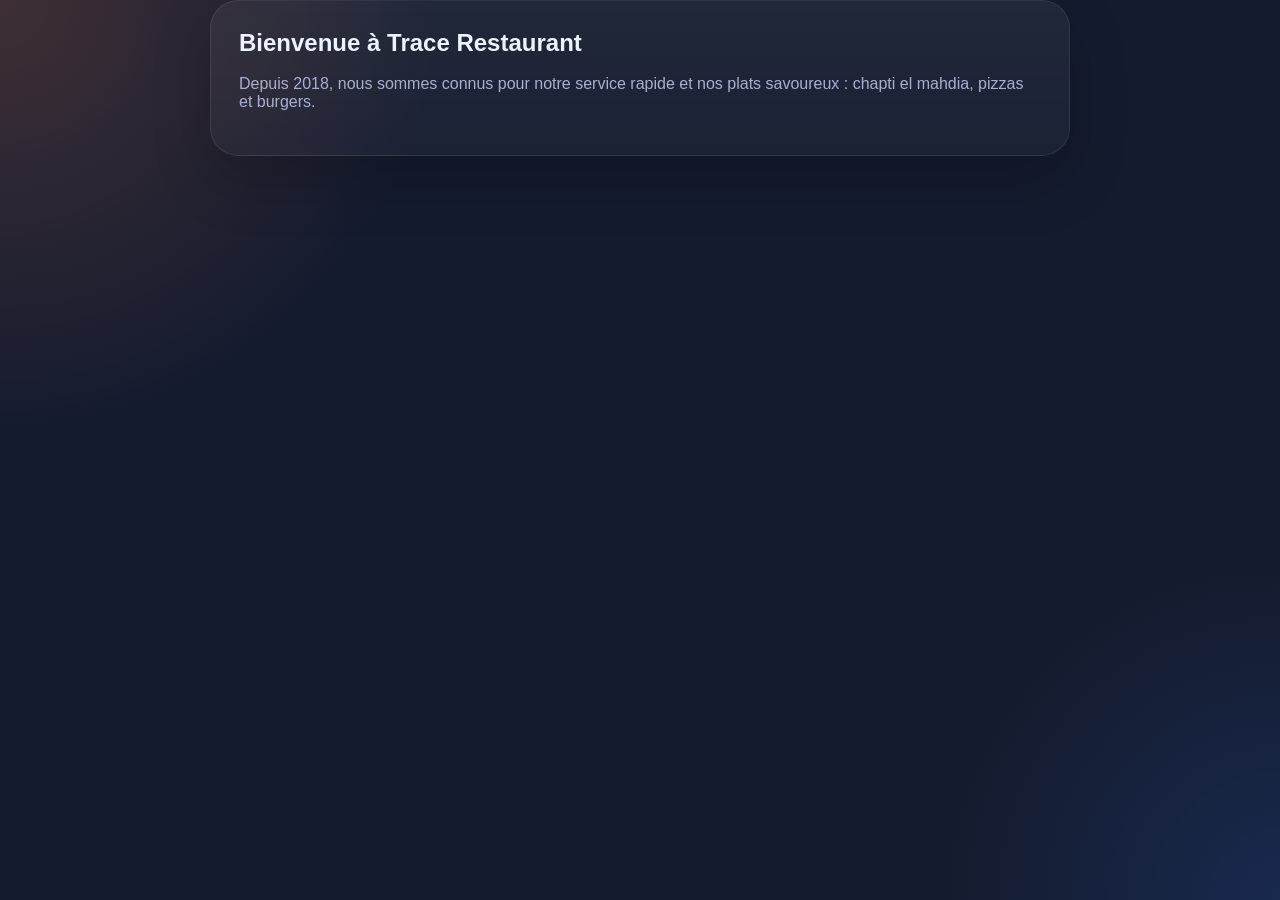
==== accuiel.html @ 1aa14661 "Add files via upload" ====
<!DOCTYPE html>
<html lang="en">
  <head>
    <meta charset="UTF-8" />
    <meta http-equiv="X-UA-Compatible" content="IE=edge" />
    <meta name="viewport" content="width=device-width, initial-scale=1.0" />
    <link rel="stylesheet" href="style.css" />
    <title>Accueil</title>
  </head>
  <body>
    <main class="page-panel">
      <h2>Bienvenue à Trace Restaurant</h2>
      <p>
        Depuis 2018, nous sommes connus pour notre service rapide et nos plats
        savoureux : chapti el mahdia, pizzas et burgers.
      </p>
    </main>
  </body>
</html>
---- style.css ----
:root {
  color-scheme: dark;
  font-family: Inter, Arial, sans-serif;
  --bg: #141b2e;
  --surface: rgba(255, 255, 255, 0.08);
  --surface-strong: rgba(255, 255, 255, 0.12);
  --text: #edf2ff;
  --muted: #a7b0d0;
  --accent: #ff8f72;
  --accent-strong: #ffb56b;
  --border: rgba(255, 255, 255, 0.14);
}

* {
  box-sizing: border-box;
}

html,
body {
  margin: 0;
  min-height: 100%;
}

body {
  background: radial-gradient(circle at top left, rgba(255, 139, 90, 0.18), transparent 28%),
    radial-gradient(circle at bottom right, rgba(51, 121, 255, 0.15), transparent 22%),
    var(--bg);
  color: var(--text);
  display: flex;
  justify-content: center;
  font-family: Inter, Arial, sans-serif;
}

.page-shell {
  width: min(1120px, calc(100% - 32px));
  display: flex;
  flex-direction: column;
  gap: 18px;
  padding: 20px 0;
}

.topbar {
  display: flex;
  align-items: center;
  justify-content: space-between;
  gap: 16px;
  padding: 18px 24px;
  border-radius: 24px;
  background: linear-gradient(135deg, rgba(255, 255, 255, 0.06), rgba(255, 255, 255, 0.04));
  border: 1px solid var(--border);
  backdrop-filter: blur(16px);
}

.brand h1 {
  margin: 0 0 6px;
  font-size: clamp(1.8rem, 2.4vw, 2.8rem);
}

.brand p {
  margin: 0;
  color: var(--muted);
  font-size: 0.98rem;
}

.actions {
  display: flex;
  gap: 12px;
  flex-wrap: wrap;
}

.main-nav {
  display: flex;
  flex-wrap: wrap;
  gap: 12px;
  justify-content: center;
  padding: 12px 16px;
  border-radius: 18px;
  background: rgba(255, 255, 255, 0.05);
  border: 1px solid rgba(255, 255, 255, 0.08);
}

.nav-link,
.button {
  color: var(--text);
  text-decoration: none;
  display: inline-flex;
  align-items: center;
  justify-content: center;
  padding: 10px 18px;
  border-radius: 999px;
  font-weight: 600;
  transition: transform 0.2s ease, background 0.2s ease, color 0.2s ease;
}

.nav-link {
  background: rgba(255, 255, 255, 0.06);
  border: 1px solid rgba(255, 255, 255, 0.08);
}

.nav-link:hover,
.button:hover {
  transform: translateY(-1px);
  background: rgba(255, 255, 255, 0.12);
}

.button.secondary {
  background: rgba(255, 255, 255, 0.08);
  border: 1px solid rgba(255, 255, 255, 0.1);
}

.content-frame {
  min-height: 62vh;
  border-radius: 28px;
  overflow: hidden;
  box-shadow: 0 32px 80px rgba(0, 0, 0, 0.25);
  border: 1px solid rgba(255, 255, 255, 0.06);
}

iframe {
  width: 100%;
  height: 100%;
  border: none;
  min-height: 62vh;
  display: block;
  background: linear-gradient(135deg, #ff7b92 0%, #ffb56b 100%);
}

footer {
  text-align: center;
  padding: 16px 0;
  border-radius: 20px;
  background: linear-gradient(135deg, rgba(255, 255, 255, 0.04), rgba(255, 255, 255, 0.02));
  border: 1px solid rgba(255, 255, 255, 0.08);
  color: var(--muted);
}

.page-panel {
  width: min(860px, calc(100% - 32px));
  margin: 0 auto;
  padding: 28px;
  border-radius: 28px;
  background: linear-gradient(180deg, rgba(255, 255, 255, 0.06), rgba(255, 255, 255, 0.03));
  border: 1px solid rgba(255, 255, 255, 0.08);
  box-shadow: 0 24px 60px rgba(0, 0, 0, 0.18);
}

.page-panel h1,
.page-panel h2,
.page-panel h3 {
  margin: 0 0 18px;
  color: var(--text);
}

.page-panel p,
.page-panel li,
.page-panel label {
  color: var(--muted);
}

.page-panel form {
  display: grid;
  gap: 16px;
}

.form-card {
  background: rgba(255, 255, 255, 0.06);
  border: 1px solid rgba(255, 255, 255, 0.1);
  border-radius: 20px;
  padding: 22px;
}

.field {
  display: grid;
  gap: 8px;
}

.field label {
  font-size: 0.95rem;
}

.field input,
.field textarea {
  width: 100%;
  padding: 12px 14px;
  border: 1px solid rgba(255, 255, 255, 0.12);
  border-radius: 14px;
  background: rgba(255, 255, 255, 0.04);
  color: var(--text);
}

.field input:focus,
.field textarea:focus {
  outline: none;
  border-color: rgba(255, 143, 114, 0.95);
  box-shadow: 0 0 0 4px rgba(255, 143, 114, 0.12);
}

button {
  cursor: pointer;
  border: none;
  border-radius: 14px;
  padding: 12px 18px;
  background: linear-gradient(135deg, var(--accent), var(--accent-strong));
  color: #1b1f2b;
  font-weight: 700;
}

button[type="reset"] {
  background: rgba(255, 255, 255, 0.08);
  color: var(--text);
}

.buttons {
  display: flex;
  flex-wrap: wrap;
  gap: 12px;
}

button:hover {
  opacity: 0.95;
}

.contact-details {
  margin-top: 18px;
  color: var(--muted);
  line-height: 1.8;
}

@media (max-width: 720px) {
  .topbar,
  .main-nav,
  .page-shell {
    padding: 16px;
  }

  .topbar {
    flex-direction: column;
    align-items: flex-start;
  }

  .actions {
    width: 100%;
    justify-content: center;
  }

  .page-panel {
    width: calc(100% - 24px);
    padding: 20px;
  }
}
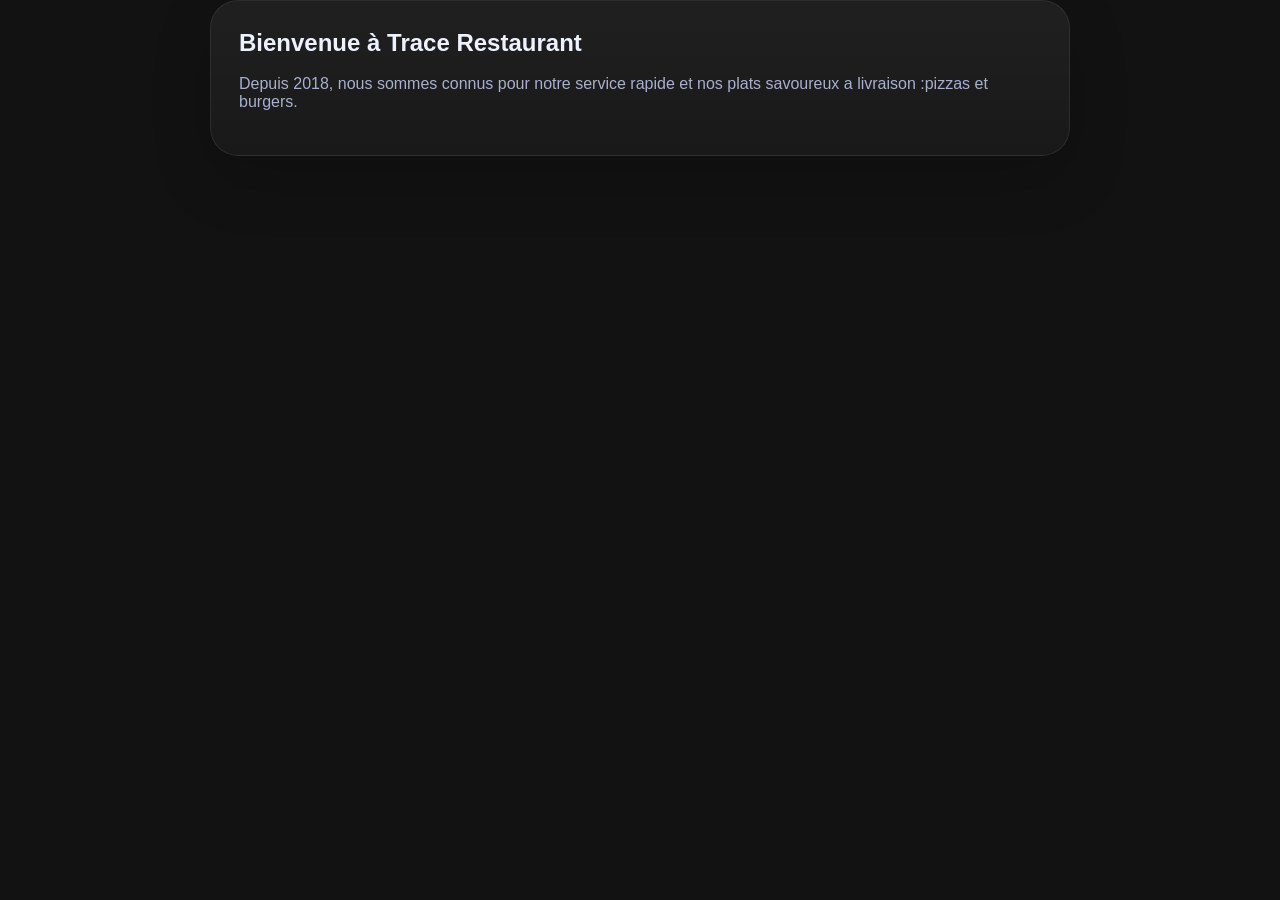
==== commit ab1a0a80: "Initial commit: Add all project files" ====
--- a/accuiel.html
+++ b/accuiel.html
@@ -1,19 +1,19 @@
-<!DOCTYPE html>
-<html lang="en">
-  <head>
-    <meta charset="UTF-8" />
-    <meta http-equiv="X-UA-Compatible" content="IE=edge" />
-    <meta name="viewport" content="width=device-width, initial-scale=1.0" />
-    <link rel="stylesheet" href="style.css" />
-    <title>Accueil</title>
-  </head>
-  <body>
-    <main class="page-panel">
-      <h2>Bienvenue à Trace Restaurant</h2>
-      <p>
-        Depuis 2018, nous sommes connus pour notre service rapide et nos plats
-        savoureux : chapti el mahdia, pizzas et burgers.
-      </p>
-    </main>
-  </body>
-</html>
+<!DOCTYPE html>
+<html lang="en">
+  <head>
+    <meta charset="UTF-8" />
+    <meta http-equiv="X-UA-Compatible" content="IE=edge" />
+    <meta name="viewport" content="width=device-width, initial-scale=1.0" />
+    <link rel="stylesheet" href="style.css" />
+    <title>Accueil</title>
+  </head>
+  <body>
+    <main class="page-panel">
+      <h2>Bienvenue à Trace Restaurant</h2>
+      <p>
+        Depuis 2018, nous sommes connus pour notre service rapide et nos plats
+        savoureux a livraison :pizzas et burgers.
+      </p>
+    </main>
+  </body>
+</html>
--- a/style.css
+++ b/style.css
@@ -1,250 +1,259 @@
-:root {
-  color-scheme: dark;
-  font-family: Inter, Arial, sans-serif;
-  --bg: #141b2e;
-  --surface: rgba(255, 255, 255, 0.08);
-  --surface-strong: rgba(255, 255, 255, 0.12);
-  --text: #edf2ff;
-  --muted: #a7b0d0;
-  --accent: #ff8f72;
-  --accent-strong: #ffb56b;
-  --border: rgba(255, 255, 255, 0.14);
-}
-
-* {
-  box-sizing: border-box;
-}
-
-html,
-body {
-  margin: 0;
-  min-height: 100%;
-}
-
-body {
-  background: radial-gradient(circle at top left, rgba(255, 139, 90, 0.18), transparent 28%),
-    radial-gradient(circle at bottom right, rgba(51, 121, 255, 0.15), transparent 22%),
-    var(--bg);
-  color: var(--text);
-  display: flex;
-  justify-content: center;
-  font-family: Inter, Arial, sans-serif;
-}
-
-.page-shell {
-  width: min(1120px, calc(100% - 32px));
-  display: flex;
-  flex-direction: column;
-  gap: 18px;
-  padding: 20px 0;
-}
-
-.topbar {
-  display: flex;
-  align-items: center;
-  justify-content: space-between;
-  gap: 16px;
-  padding: 18px 24px;
-  border-radius: 24px;
-  background: linear-gradient(135deg, rgba(255, 255, 255, 0.06), rgba(255, 255, 255, 0.04));
-  border: 1px solid var(--border);
-  backdrop-filter: blur(16px);
-}
-
-.brand h1 {
-  margin: 0 0 6px;
-  font-size: clamp(1.8rem, 2.4vw, 2.8rem);
-}
-
-.brand p {
-  margin: 0;
-  color: var(--muted);
-  font-size: 0.98rem;
-}
-
-.actions {
-  display: flex;
-  gap: 12px;
-  flex-wrap: wrap;
-}
-
-.main-nav {
-  display: flex;
-  flex-wrap: wrap;
-  gap: 12px;
-  justify-content: center;
-  padding: 12px 16px;
-  border-radius: 18px;
-  background: rgba(255, 255, 255, 0.05);
-  border: 1px solid rgba(255, 255, 255, 0.08);
-}
-
-.nav-link,
-.button {
-  color: var(--text);
-  text-decoration: none;
-  display: inline-flex;
-  align-items: center;
-  justify-content: center;
-  padding: 10px 18px;
-  border-radius: 999px;
-  font-weight: 600;
-  transition: transform 0.2s ease, background 0.2s ease, color 0.2s ease;
-}
-
-.nav-link {
-  background: rgba(255, 255, 255, 0.06);
-  border: 1px solid rgba(255, 255, 255, 0.08);
-}
-
-.nav-link:hover,
-.button:hover {
-  transform: translateY(-1px);
-  background: rgba(255, 255, 255, 0.12);
-}
-
-.button.secondary {
-  background: rgba(255, 255, 255, 0.08);
-  border: 1px solid rgba(255, 255, 255, 0.1);
-}
-
-.content-frame {
-  min-height: 62vh;
-  border-radius: 28px;
-  overflow: hidden;
-  box-shadow: 0 32px 80px rgba(0, 0, 0, 0.25);
-  border: 1px solid rgba(255, 255, 255, 0.06);
-}
-
-iframe {
-  width: 100%;
-  height: 100%;
-  border: none;
-  min-height: 62vh;
-  display: block;
-  background: linear-gradient(135deg, #ff7b92 0%, #ffb56b 100%);
-}
-
-footer {
-  text-align: center;
-  padding: 16px 0;
-  border-radius: 20px;
-  background: linear-gradient(135deg, rgba(255, 255, 255, 0.04), rgba(255, 255, 255, 0.02));
-  border: 1px solid rgba(255, 255, 255, 0.08);
-  color: var(--muted);
-}
-
-.page-panel {
-  width: min(860px, calc(100% - 32px));
-  margin: 0 auto;
-  padding: 28px;
-  border-radius: 28px;
-  background: linear-gradient(180deg, rgba(255, 255, 255, 0.06), rgba(255, 255, 255, 0.03));
-  border: 1px solid rgba(255, 255, 255, 0.08);
-  box-shadow: 0 24px 60px rgba(0, 0, 0, 0.18);
-}
-
-.page-panel h1,
-.page-panel h2,
-.page-panel h3 {
-  margin: 0 0 18px;
-  color: var(--text);
-}
-
-.page-panel p,
-.page-panel li,
-.page-panel label {
-  color: var(--muted);
-}
-
-.page-panel form {
-  display: grid;
-  gap: 16px;
-}
-
-.form-card {
-  background: rgba(255, 255, 255, 0.06);
-  border: 1px solid rgba(255, 255, 255, 0.1);
-  border-radius: 20px;
-  padding: 22px;
-}
-
-.field {
-  display: grid;
-  gap: 8px;
-}
-
-.field label {
-  font-size: 0.95rem;
-}
-
-.field input,
-.field textarea {
-  width: 100%;
-  padding: 12px 14px;
-  border: 1px solid rgba(255, 255, 255, 0.12);
-  border-radius: 14px;
-  background: rgba(255, 255, 255, 0.04);
-  color: var(--text);
-}
-
-.field input:focus,
-.field textarea:focus {
-  outline: none;
-  border-color: rgba(255, 143, 114, 0.95);
-  box-shadow: 0 0 0 4px rgba(255, 143, 114, 0.12);
-}
-
-button {
-  cursor: pointer;
-  border: none;
-  border-radius: 14px;
-  padding: 12px 18px;
-  background: linear-gradient(135deg, var(--accent), var(--accent-strong));
-  color: #1b1f2b;
-  font-weight: 700;
-}
-
-button[type="reset"] {
-  background: rgba(255, 255, 255, 0.08);
-  color: var(--text);
-}
-
-.buttons {
-  display: flex;
-  flex-wrap: wrap;
-  gap: 12px;
-}
-
-button:hover {
-  opacity: 0.95;
-}
-
-.contact-details {
-  margin-top: 18px;
-  color: var(--muted);
-  line-height: 1.8;
-}
-
-@media (max-width: 720px) {
-  .topbar,
-  .main-nav,
-  .page-shell {
-    padding: 16px;
-  }
-
-  .topbar {
-    flex-direction: column;
-    align-items: flex-start;
-  }
-
-  .actions {
-    width: 100%;
-    justify-content: center;
-  }
-
-  .page-panel {
-    width: calc(100% - 24px);
-    padding: 20px;
-  }
-}
+:root {
+  color-scheme: dark;
+  font-family: Inter, Arial, sans-serif;
+  --bg: #141b2e;
+  --surface: rgba(255, 255, 255, 0.08);
+  --surface-strong: rgba(255, 255, 255, 0.12);
+  --text: #edf2ff;
+  --muted: #a7b0d0;
+  --accent: rgba(255, 143, 114, 0.95);
+  --accent-strong: rgba(255, 143, 114, 0.95);
+  --border: rgba(255, 255, 255, 0.14);
+}
+
+* {
+  box-sizing: border-box;
+}
+
+html,
+body {
+  margin: 0;
+  min-height: 100%;
+}
+
+body {
+  display: flex;
+  justify-content: center;
+  font-family: Inter, Arial, sans-serif;
+}
+
+body.index-page {
+  background: url('background.jpg') no-repeat center center / cover fixed;
+}
+
+.page-shell {
+  width: min(1120px, calc(100% - 32px));
+  display: flex;
+  flex-direction: column;
+  gap: 18px;
+  padding: 20px 0;
+}
+
+.topbar {
+  display: flex;
+  align-items: center;
+  justify-content: space-between;
+  gap: 16px;
+  padding: 18px 24px;
+  border-radius: 24px;
+  background: radial-gradient(circle at top left, rgba(28, 5, 172, 0.18), transparent 28%),
+    radial-gradient(circle at bottom right, rgba(51, 121, 255, 0.15), transparent 22%),
+    var(--bg);
+  border: 1px solid var(--border);
+  backdrop-filter: blur(16px);
+}
+
+.brand h1 {
+  margin: 0 0 6px;
+  font-size: clamp(1.8rem, 2.4vw, 2.8rem);
+}
+
+.brand p {
+  margin: 0;
+  color: var(--muted);
+  font-size: 0.98rem;
+}
+
+.actions {
+  display: flex;
+  gap: 12px;
+  flex-wrap: wrap;
+}
+
+.main-nav {
+  display: flex;
+  flex-wrap: wrap;
+  gap: 12px;
+  justify-content: center;
+  padding: 12px 16px;
+  border-radius: 18px;
+  background: radial-gradient(circle at top left, rgba(28, 5, 172, 0.18), transparent 28%),
+    radial-gradient(circle at bottom right, rgba(51, 121, 255, 0.15), transparent 22%),
+    var(--bg);
+  border: 1px solid rgba(255, 255, 255, 0.08);
+}
+
+.nav-link,
+.button {
+  color: var(--text);
+  text-decoration: none;
+  display: inline-flex;
+  align-items: center;
+  justify-content: center;
+  padding: 10px 18px;
+  border-radius: 999px;
+  font-weight: 600;
+  transition: transform 0.2s ease, background 0.2s ease, color 0.2s ease;
+}
+
+.nav-link {
+  background: rgba(255, 255, 255, 0.06);
+  border: 1px solid rgba(255, 255, 255, 0.08);
+}
+
+.nav-link:hover,
+.button:hover {
+  transform: translateY(-1px);
+  background: rgba(255, 255, 255, 0.12);
+}
+
+.button.secondary {
+  background: rgba(255, 255, 255, 0.08);
+  border: 1px solid rgba(255, 255, 255, 0.1);
+}
+
+.content-frame {
+  min-height: 85vh;
+  border-radius: 28px;
+  overflow: hidden;
+  box-shadow: 0 32px 80px rgba(0, 0, 0, 0.25);
+  border: 1px solid rgba(255, 255, 255, 0.06);
+}
+
+iframe {
+  color: var(--text);
+  width: 100%;
+  height: 100%;
+  border: none;
+  min-height: 85vh;
+  display: block;
+  background: radial-gradient(circle at top left, rgba(28, 5, 172, 0.18), transparent 28%),
+    radial-gradient(circle at bottom right, rgba(51, 121, 255, 0.15), transparent 22%),
+    var(--bg);;
+}
+
+footer {
+  text-align: center;
+  padding: 16px 0;
+  border-radius: 20px;
+  background: radial-gradient(circle at top left, rgba(28, 5, 172, 0.18), transparent 28%),
+    radial-gradient(circle at bottom right, rgba(51, 121, 255, 0.15), transparent 22%),
+    var(--bg);
+  border: 1px solid rgba(255, 255, 255, 0.08);
+  color: var(--muted);
+}
+
+.page-panel {
+  width: min(860px, calc(100% - 32px));
+  margin: 0 auto;
+  padding: 28px;
+  border-radius: 28px;
+  background: linear-gradient(180deg, rgba(255, 255, 255, 0.06), rgba(255, 255, 255, 0.03));
+  border: 1px solid rgba(255, 255, 255, 0.08);
+  box-shadow: 0 24px 60px rgba(0, 0, 0, 0.18);
+}
+
+.page-panel h1,
+.page-panel h2,
+.page-panel h3 {
+  margin: 0 0 18px;
+  color: var(--text);
+}
+
+.page-panel p,
+.page-panel li,
+.page-panel label {
+  color: var(--muted);
+}
+
+.page-panel form {
+  display: grid;
+  gap: 16px;
+}
+
+.form-card {
+  background: rgba(255, 255, 255, 0.06);
+  border: 1px solid rgba(255, 255, 255, 0.1);
+  border-radius: 20px;
+  padding: 22px;
+}
+
+.field {
+  display: grid;
+  gap: 8px;
+}
+
+.field label {
+  font-size: 0.95rem;
+}
+
+.field input,
+.field textarea {
+  width: 100%;
+  padding: 12px 14px;
+  border: 1px solid rgba(255, 255, 255, 0.12);
+  border-radius: 14px;
+  background: rgba(255, 255, 255, 0.04);
+  color: var(--text);
+}
+
+.field input:focus,
+.field textarea:focus {
+  outline: none;
+  border-color: rgba(255, 143, 114, 0.95);
+  box-shadow: 0 0 0 4px rgba(255, 143, 114, 0.12);
+}
+
+button {
+  cursor: pointer;
+  border: none;
+  border-radius: 14px;
+  padding: 12px 18px;
+  background: linear-gradient(135deg, var(--accent), var(--accent-strong));
+  color: #1b1f2b;
+  font-weight: 700;
+}
+
+button[type="reset"] {
+  background: rgba(255, 255, 255, 0.08);
+  color: var(--text);
+}
+
+.buttons {
+  display: flex;
+  flex-wrap: wrap;
+  gap: 12px;
+}
+
+button:hover {
+  opacity: 0.95;
+}
+
+.contact-details {
+  margin-top: 18px;
+  color: var(--muted);
+  line-height: 1.8;
+}
+
+@media (max-width: 720px) {
+  .topbar,
+  .main-nav,
+  .page-shell {
+    padding: 16px;
+  }
+
+  .topbar {
+    flex-direction: column;
+    align-items: flex-start;
+  }
+
+  .actions {
+    width: 100%;
+    justify-content: center;
+  }
+
+  .page-panel {
+    width: calc(100% - 24px);
+    padding: 20px;
+  }
+}
